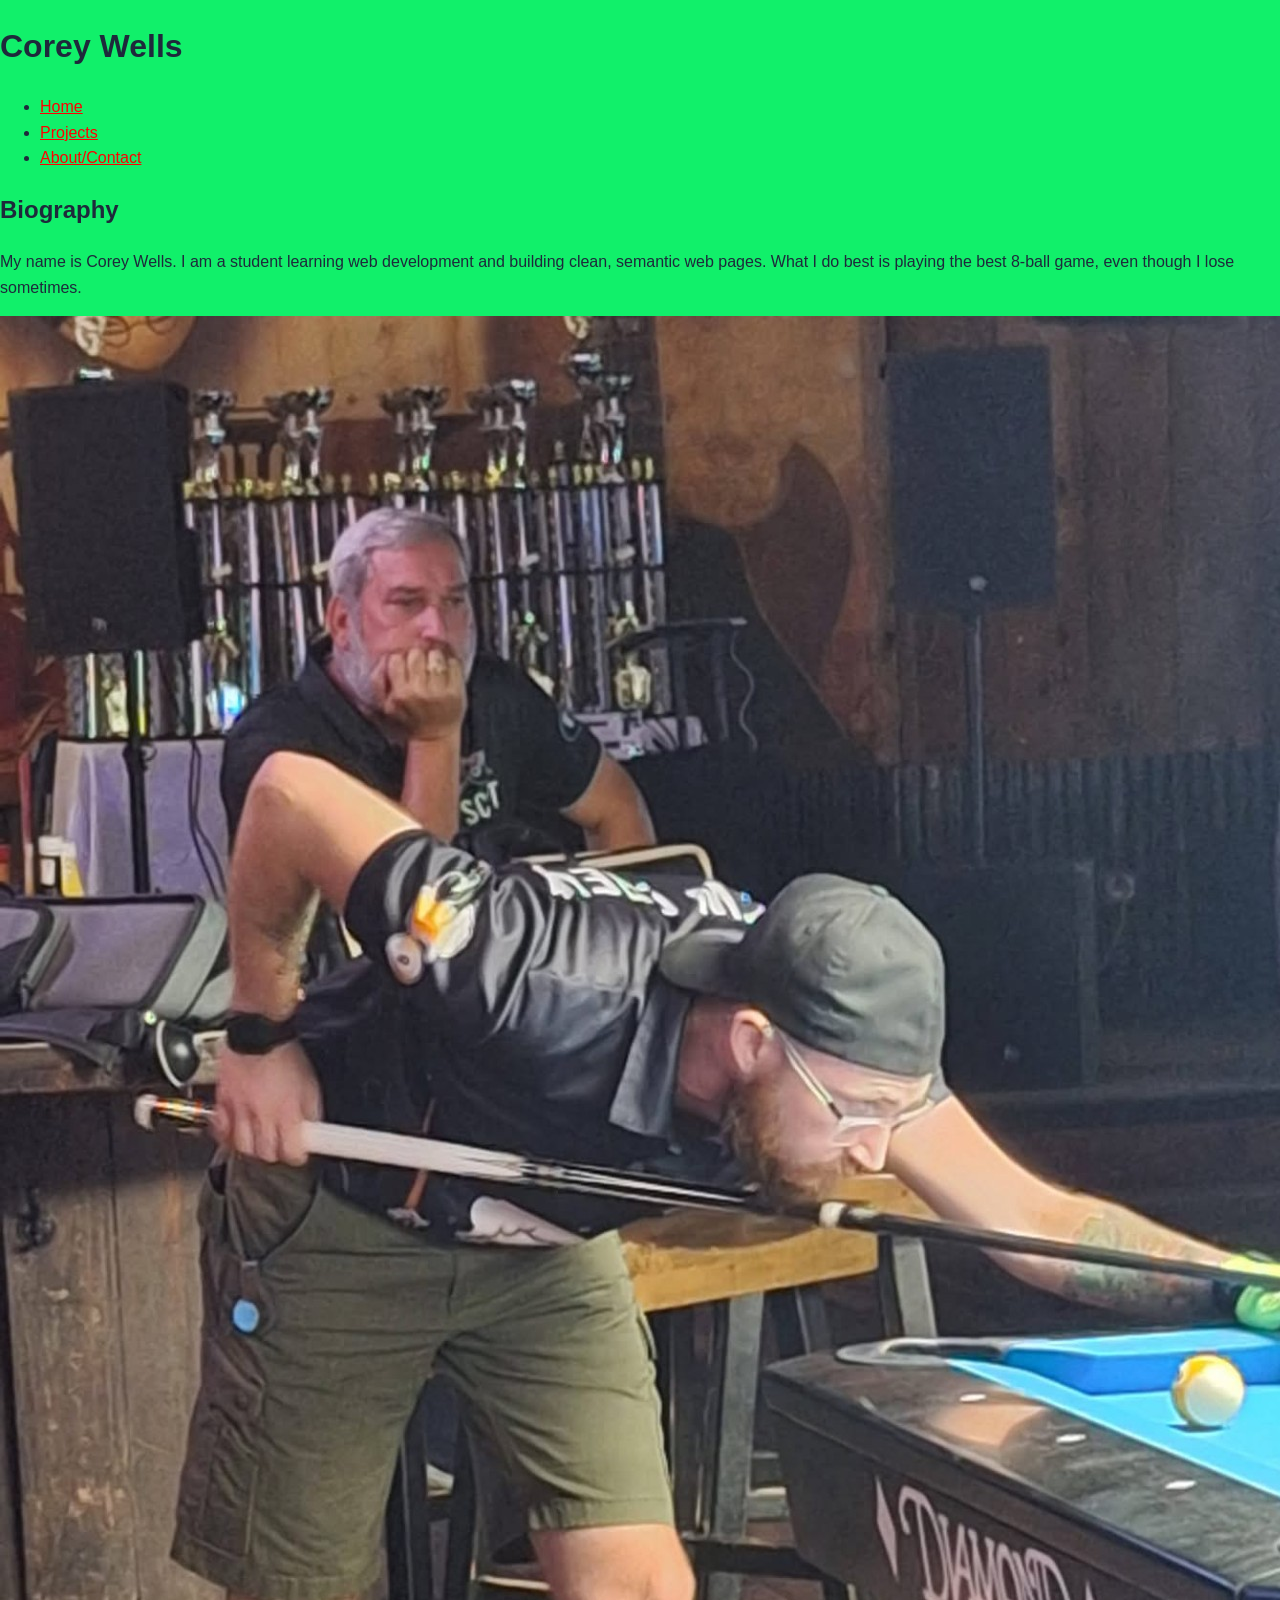
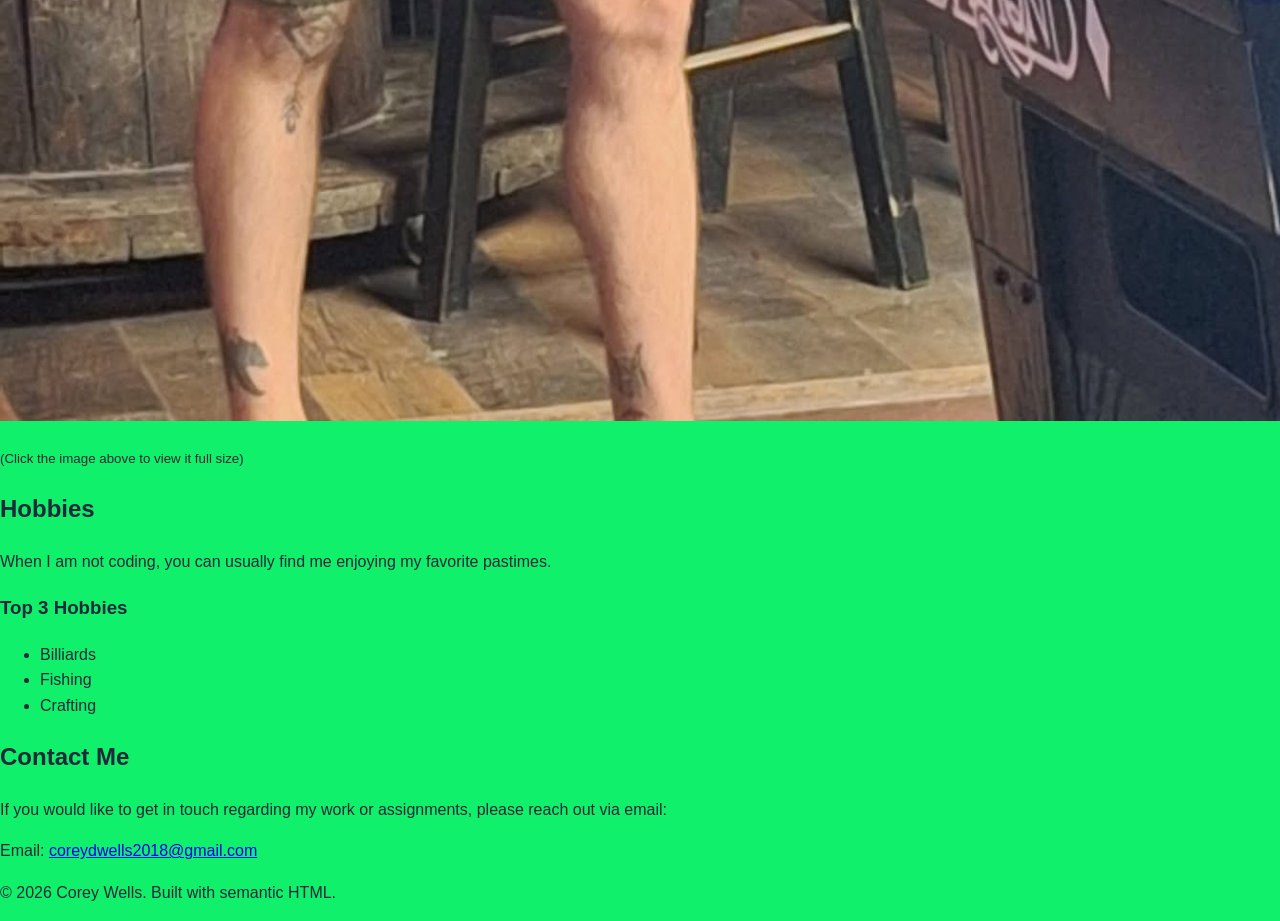
==== about.html @ 2c517b77 "Fix image file reference in about.html Updated image file reference from '_Billiards.jpg' to '_Billi" ====
<!DOCTYPE html>
<html lang="en">
<head>
    <meta charset="UTF-8">
    <meta name="viewport" content="width=device-width, initial-scale=1.0">
    <title>About & Contact - Corey Wells</title>
    <link rel="stylesheet" href="style.css">
</head>
<body>

    <!-- Header & Shared Navbar -->
    <header>
        <h1>Corey Wells</h1>
        <nav>
            <ul>
                <li><a href="index.html">Home</a></li>
                <li><a href="projects.html">Projects</a></li>
                <li><a href="about.html">About/Contact</a></li>
            </ul>
        </nav>
    </header>

    <!-- Main Content for About Page -->
    <main>
        
        <!-- Biography Section -->
        <section id="biography">
            <h2>Biography</h2>
            <p>My name is Corey Wells. I am a student learning web development and building clean, semantic web pages. What I do best is playing the best 8-ball game, even though I lose sometimes.</p>

            <!-- Clickable image layout linking to your local file -->
            <a href="_Billiards.png" target="_blank">
                <img src="_Billiards.jpg" alt="Corey Wells lining up a shot on a Diamond pool table during a Tri County Texas APA match.">
            </a>
            <p><small>(Click the image above to view it full size)</small></p>
        </section>

        <!-- Hobbies Section -->
        <section id="hobbies">
            <h2>Hobbies</h2>
            <p>When I am not coding, you can usually find me enjoying my favorite pastimes.</p>

            <h3>Top 3 Hobbies</h3>
            <ul>
                <li>Billiards</li>
                <li>Fishing</li>
                <li>Crafting</li>
            </ul>
        </section>

        <!-- Contact Section -->
        <section id="contact">
            <h2>Contact Me</h2>
            <p>If you would like to get in touch regarding my work or assignments, please reach out via email:</p>
            <p>Email: <a href="mailto:coreydwells2018@gmail.com">coreydwells2018@gmail.com</a></p>
        </section>

    </main>

    <!-- Footer -->
    <footer>
        <p>&copy; 2026 Corey Wells. Built with semantic HTML.</p>
    </footer>

</body>
</html>
---- style.css ----
/* ==========================================================================
   PORTFOLIO STYLING - style.css
   ========================================================================== */

/* 1. TYPE SELECTOR 
   Applies to the entire page to change fonts and default background output */
body {
    font-family: 'Segoe UI', Tahoma, Geneva, Verdana, sans-serif;
    background-color: #11f06a;
    color: #1e293b; /* Primary dark text color */
    line-height: 1.6;
    margin: 0;
    padding: 0;
}

/* 2. ID SELECTOR 
   Targets a unique header element (e.g., your name or portfolio title) */
#main-title {
    color: #0f172a; /* Deep midnight blue */
    text-align: center;
    font-size: 2.5rem;
    
    /* BOX MODEL DEMONSTRATION 1 (Header element) */
    margin-top: 40px;
    margin-bottom: 20px;
    padding: 15px;
    border-bottom: 4px solid #d97706; /* Warm Amber complementary border */
}

/* 3. CLASS SELECTOR 
   A reusable container layout for content sections on index, about, or projects pages */
.project-card {
    background-color: #ffffff;
    max-width: 600px;
    
    /* BOX MODEL DEMONSTRATION 2 & 3 (Card container layout) */
    margin: 30px auto;          /* Top/Bottom spacing; Auto centers the box horizontally */
    padding: 24px;              /* Internal spacing holding text away from borders */
    border: 1px solid #e2e8f0;   /* Clean light gray border box */
    
    /* Intentional styling additions */
    border-left: 5px solid #d97706; /* Secondary Complementary Amber accent line */
    border-radius: 6px;
    box-shadow: 0 4px 12px rgba(0, 0, 0, 0.05);
}

/* Reusable styles for images inside your portfolio cards */
.project-card img {
    max-width: 100%;
    height: auto;
    border-radius: 4px;
    margin-top: 15px;
}
li a {   
   color: red !important;
}

/* ==========================================================================
   Homework 2: Responsive Multi-Column Layout Section
   ========================================================================== */

/* 1. Mobile Viewport (Base Style - Targets 320px and up) */
.layout-container {
  display: grid;
  grid-template-columns: 1fr;
  gap: 20px;
  padding: 15px;
  width: 100%;
  box-sizing: border-box; /* Crucial: Prevents any horizontal scrolling */
}

.card {
  background-color: #ffffff; /* Clean white card background to match your design */
  border: 1px solid #e2e8f0; /* Soft light gray border line */
  border-radius: 8px;
  padding: 20px;
  color: #1e293b; /* Dark text color for readability inside white cards */
  box-shadow: 0 4px 12px rgba(0, 0, 0, 0.05); /* Matches your styling aesthetic */
}

/* 2. Tablet Viewport (Triggers at 768px and up) */
@media (min-width: 768px) {
  .layout-container {
    grid-template-columns: repeat(2, 1fr);
    gap: 30px;
    padding: 30px;
  }
}

/* 3. Desktop Viewport (Triggers at 1200px and up) */
@media (min-width: 1200px) {
  .layout-container {
    max-width: 1100px;
    margin: 0 auto; /* Horizontally centers your columns container */
  }
}
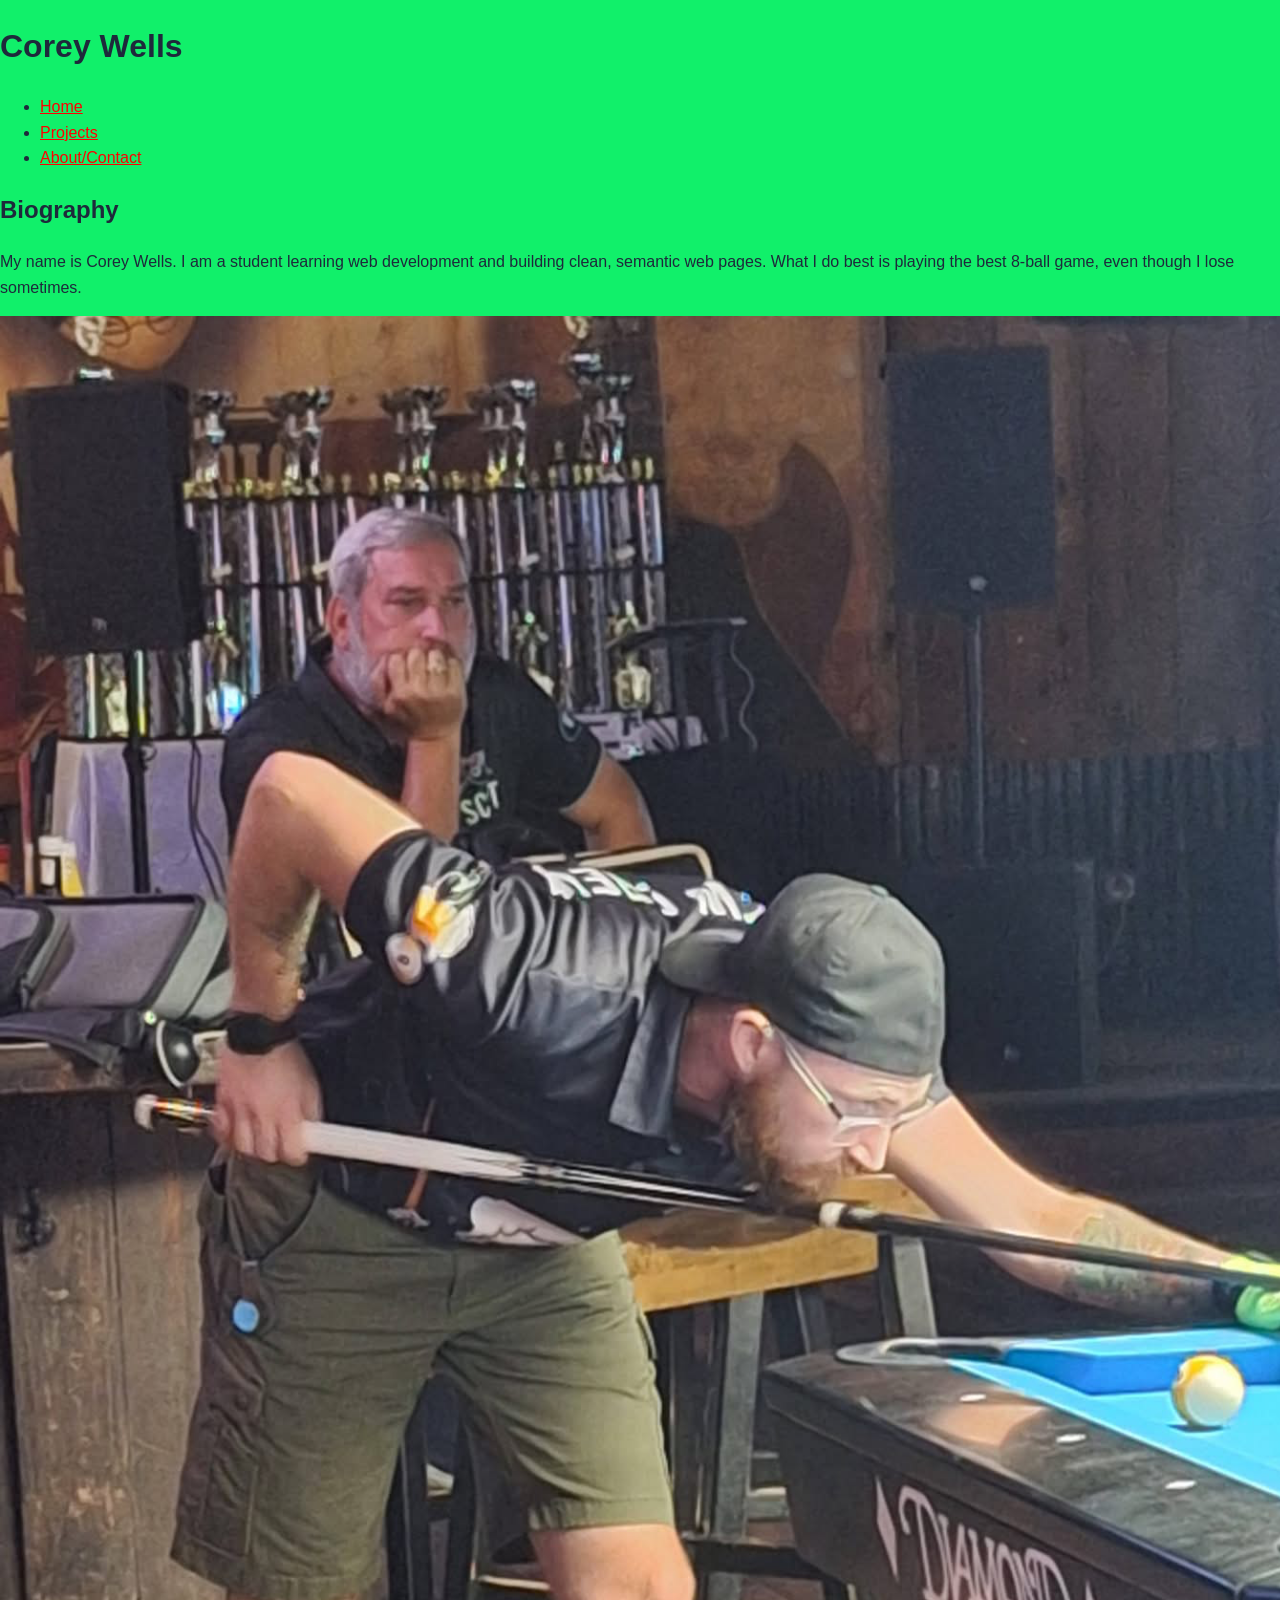
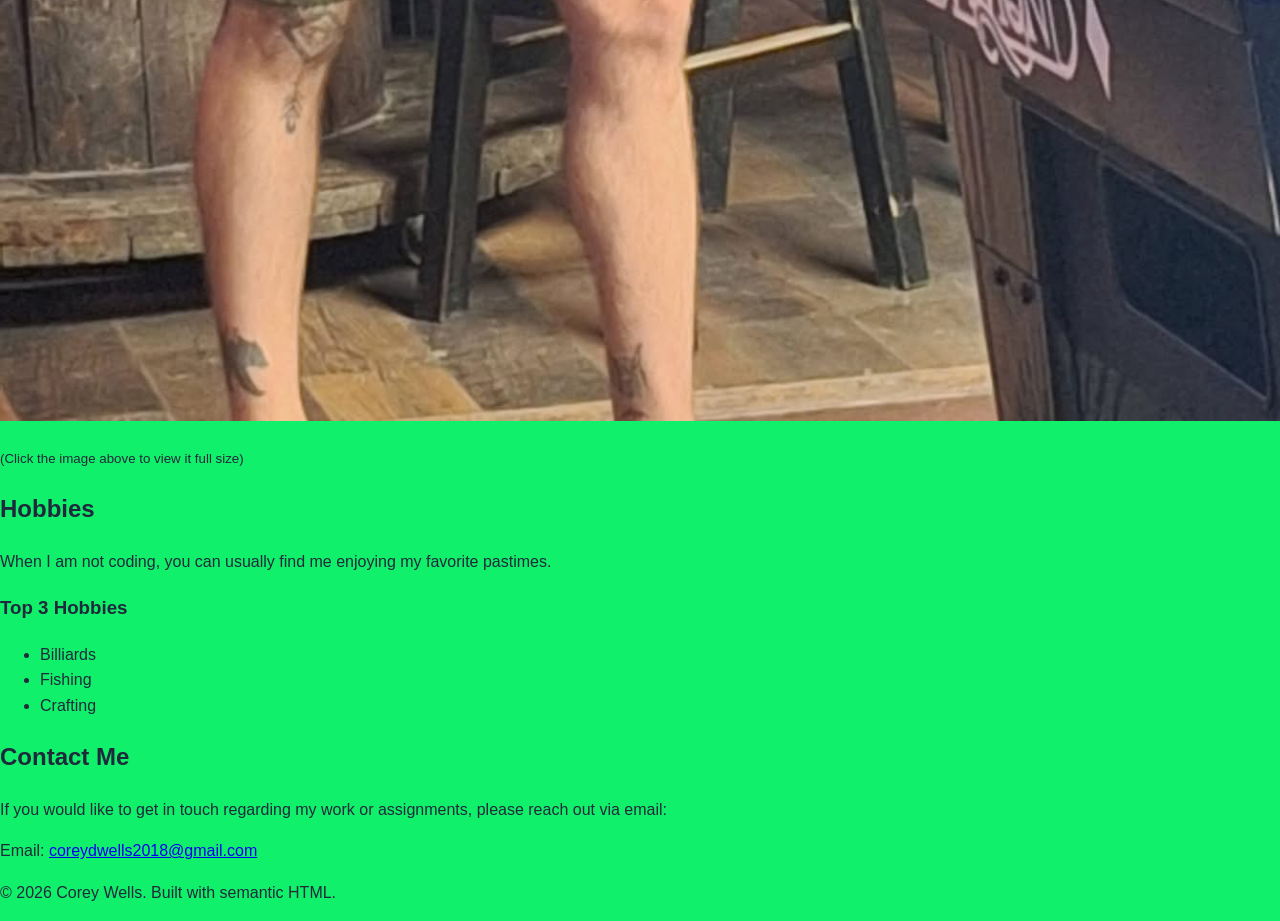
==== commit 8ee6587b: "Fix image source in biography section Updated image source in biography section and corrected HTML e" ====
--- a/about.html
+++ b/about.html
@@ -30,7 +30,7 @@
 
             <!-- Clickable image layout linking to your local file -->
             <a href="_Billiards.png" target="_blank">
-                <img src="_Billiards.jpg" alt="Corey Wells lining up a shot on a Diamond pool table during a Tri County Texas APA match.">
+                <img src="_Billiards.png" alt="Corey Wells lining up a shot on a Diamond pool table during a Tri County Texas APA match.">
             </a>
             <p><small>(Click the image above to view it full size)</small></p>
         </section>
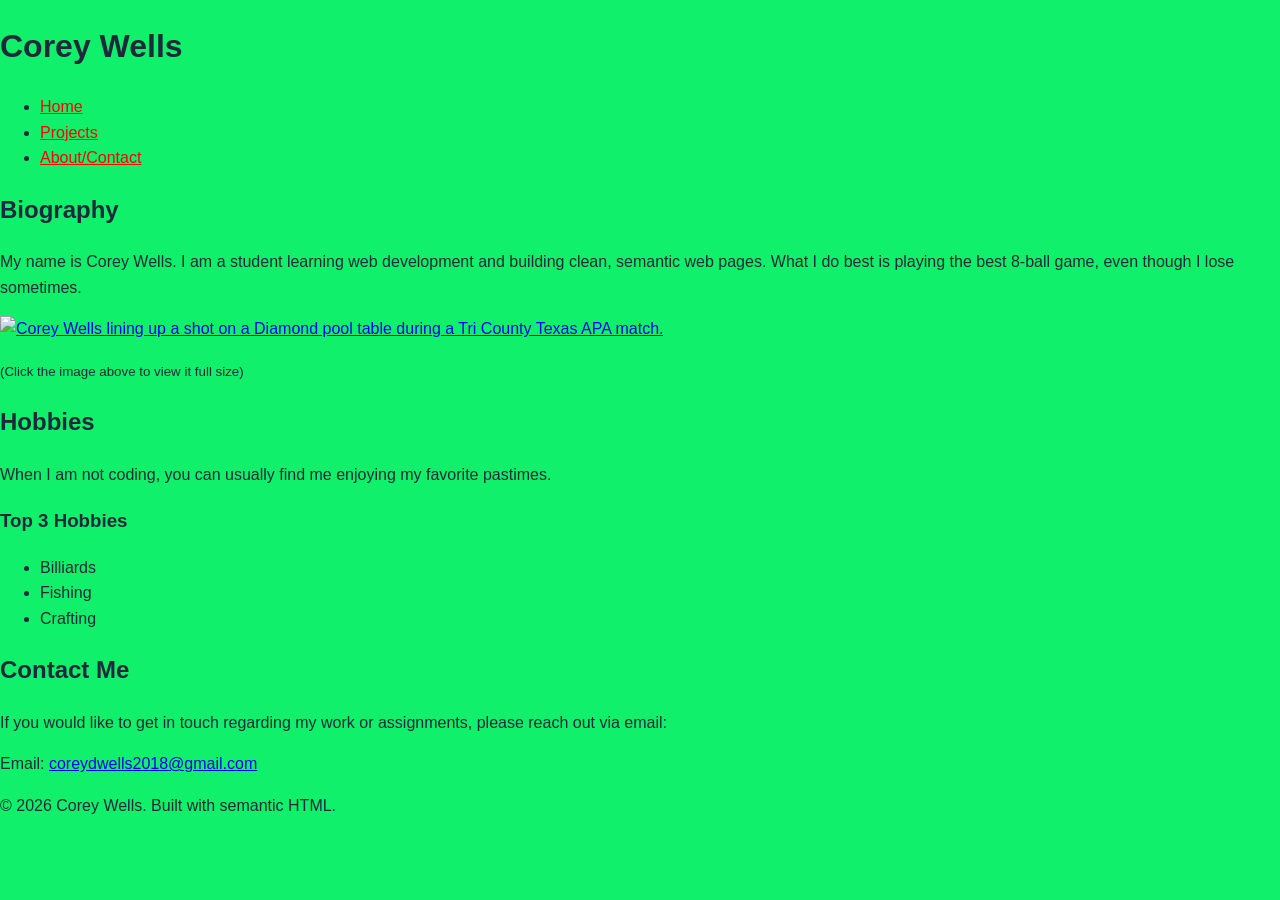
==== commit 10f29bcf: "Took of underscore from Billiards image" ====
--- a/about.html
+++ b/about.html
@@ -29,8 +29,8 @@
             <p>My name is Corey Wells. I am a student learning web development and building clean, semantic web pages. What I do best is playing the best 8-ball game, even though I lose sometimes.</p>
 
             <!-- Clickable image layout linking to your local file -->
-            <a href="_Billiards.png" target="_blank">
-                <img src="_Billiards.png" alt="Corey Wells lining up a shot on a Diamond pool table during a Tri County Texas APA match.">
+            <a href="Billiards.png" target="_blank">
+            <img src="Billiards.png" alt="Corey Wells lining up a shot on a Diamond pool table during a Tri County Texas APA match.">
             </a>
             <p><small>(Click the image above to view it full size)</small></p>
         </section>
--- a/style.css
+++ b/style.css
@@ -77,6 +77,14 @@
   color: #1e293b; /* Dark text color for readability inside white cards */
   box-shadow: 0 4px 12px rgba(0, 0, 0, 0.05); /* Matches your styling aesthetic */
 }
+/* 2. Mobile Viewport (Triggers at 768px and up) */
+@media (min-width: 320px) {
+  .layout-container {
+    grid-template-columns: repeat(1, 1fr);
+    gap: 30px;
+    padding: 30px;
+  }
+}
 
 /* 2. Tablet Viewport (Triggers at 768px and up) */
 @media (min-width: 768px) {
@@ -90,7 +98,15 @@
 /* 3. Desktop Viewport (Triggers at 1200px and up) */
 @media (min-width: 1200px) {
   .layout-container {
+    grid-template-columns: repeat(3, 1fr);
     max-width: 1100px;
     margin: 0 auto; /* Horizontally centers your columns container */
   }
 }
+.blank-box {
+   width: 100%;
+   height: 150px;
+   background-color: #f0f0f0;
+   border: 2px dashed #b0b0b0;
+   border-radius: 8px;
+}
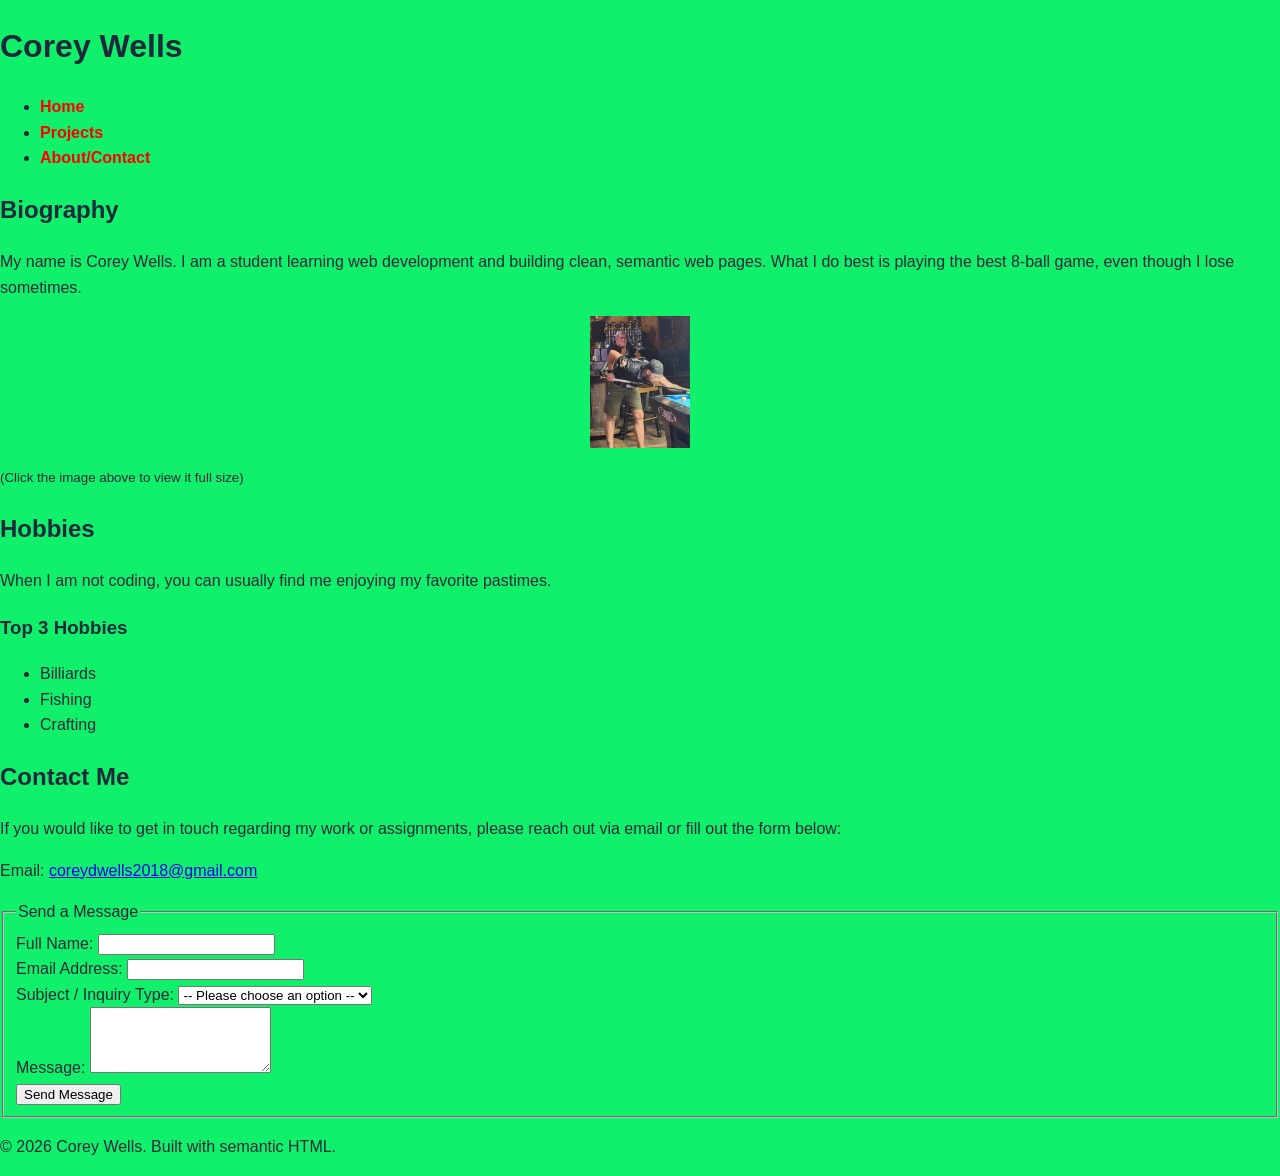
==== commit 0e952e0f: "Implement contact form with validation Added a contact form with validation to the About page." ====
--- a/about.html
+++ b/about.html
@@ -3,7 +3,7 @@
 <head>
     <meta charset="UTF-8">
     <meta name="viewport" content="width=device-width, initial-scale=1.0">
-    <title>About & Contact - Corey Wells</title>
+    <title>About &amp; Contact - Corey Wells</title>
     <link rel="stylesheet" href="style.css">
 </head>
 <body>
@@ -22,15 +22,14 @@
 
     <!-- Main Content for About Page -->
     <main>
-        
         <!-- Biography Section -->
         <section id="biography">
             <h2>Biography</h2>
             <p>My name is Corey Wells. I am a student learning web development and building clean, semantic web pages. What I do best is playing the best 8-ball game, even though I lose sometimes.</p>
-
+            
             <!-- Clickable image layout linking to your local file -->
             <a href="Billiards.png" target="_blank">
-            <img src="Billiards.png" alt="Corey Wells lining up a shot on a Diamond pool table during a Tri County Texas APA match.">
+                <img src="Billiards.png" alt="Corey Wells lining up a shot on a Diamond pool table during a Tri County Texas APA match.">
             </a>
             <p><small>(Click the image above to view it full size)</small></p>
         </section>
@@ -39,7 +38,6 @@
         <section id="hobbies">
             <h2>Hobbies</h2>
             <p>When I am not coding, you can usually find me enjoying my favorite pastimes.</p>
-
             <h3>Top 3 Hobbies</h3>
             <ul>
                 <li>Billiards</li>
@@ -51,10 +49,46 @@
         <!-- Contact Section -->
         <section id="contact">
             <h2>Contact Me</h2>
-            <p>If you would like to get in touch regarding my work or assignments, please reach out via email:</p>
+            <p>If you would like to get in touch regarding my work or assignments, please reach out via email or fill out the form below:</p>
             <p>Email: <a href="mailto:coreydwells2018@gmail.com">coreydwells2018@gmail.com</a></p>
+
+            <form id="contact-form" novalidate>
+                <fieldset>
+                    <legend>Send a Message</legend>
+
+                    <div class="form-group">
+                        <label for="name">Full Name:</label>
+                        <input type="text" id="name" name="name" required>
+                        <span class="error-message" id="name-error" aria-live="polite"></span>
+                    </div>
+
+                    <div class="form-group">
+                        <label for="email">Email Address:</label>
+                        <input type="email" id="email" name="email" required>
+                        <span class="error-message" id="email-error" aria-live="polite"></span>
+                    </div>
+
+                    <div class="form-group">
+                        <label for="subject">Subject / Inquiry Type:</label>
+                        <select id="subject" name="subject" required>
+                            <option value="">-- Please choose an option --</option>
+                            <option value="project">Project Inquiry</option>
+                            <option value="job">Job Opportunity</option>
+                            <option value="general">General Question</option>
+                        </select>
+                        <span class="error-message" id="subject-error" aria-live="polite"></span>
+                    </div>
+
+                    <div class="form-group">
+                        <label for="message">Message:</label>
+                        <textarea id="message" name="message" rows="4" required></textarea>
+                        <span class="error-message" id="message-error" aria-live="polite"></span>
+                    </div>
+
+                    <button type="submit">Send Message</button>
+                </fieldset>
+            </form>
         </section>
-
     </main>
 
     <!-- Footer -->
@@ -62,6 +96,36 @@
         <p>&copy; 2026 Corey Wells. Built with semantic HTML.</p>
     </footer>
 
+    <script>
+        document.getElementById('contact-form').addEventListener('submit', function(e) {
+            e.preventDefault();
+            let isValid = true;
+
+            const fields = [
+                { id: 'name', errorId: 'name-error', msg: 'Please enter your full name.' },
+                { id: 'email', errorId: 'email-error', msg: 'Please enter a valid email address.' },
+                { id: 'subject', errorId: 'subject-error', msg: 'Please select a subject.' },
+                { id: 'message', errorId: 'message-error', msg: 'Please enter a message.' }
+            ];
+
+            fields.forEach(function(field) {
+                const input = document.getElementById(field.id);
+                const errorSpan = document.getElementById(field.errorId);
+
+                if (!input.value.trim() || (field.id === 'email' && !input.value.includes('@'))) {
+                    errorSpan.textContent = field.msg;
+                    isValid = false;
+                } else {
+                    errorSpan.textContent = '';
+                }
+            });
+
+            if (isValid) {
+                alert('Thank you! Your message has been sent.');
+                this.reset();
+            }
+        });
+    </script>
+
 </body>
 </html>
-
--- a/style.css
+++ b/style.css
@@ -19,7 +19,12 @@
     color: #0f172a; /* Deep midnight blue */
     text-align: center;
     font-size: 2.5rem;
-    
+}
+   nav a {
+    color: #1a1a1a;
+    text-decoration: none;
+    font-weight: bold;
+}
     /* BOX MODEL DEMONSTRATION 1 (Header element) */
     margin-top: 40px;
     margin-bottom: 20px;
@@ -68,7 +73,13 @@
   width: 100%;
   box-sizing: border-box; /* Crucial: Prevents any horizontal scrolling */
 }
-
+img {
+   max-width: 100px;
+   width: 100%;
+   height: auto;
+   display: block;
+  margin-inline: auto;
+}
 .card {
   background-color: #ffffff; /* Clean white card background to match your design */
   border: 1px solid #e2e8f0; /* Soft light gray border line */
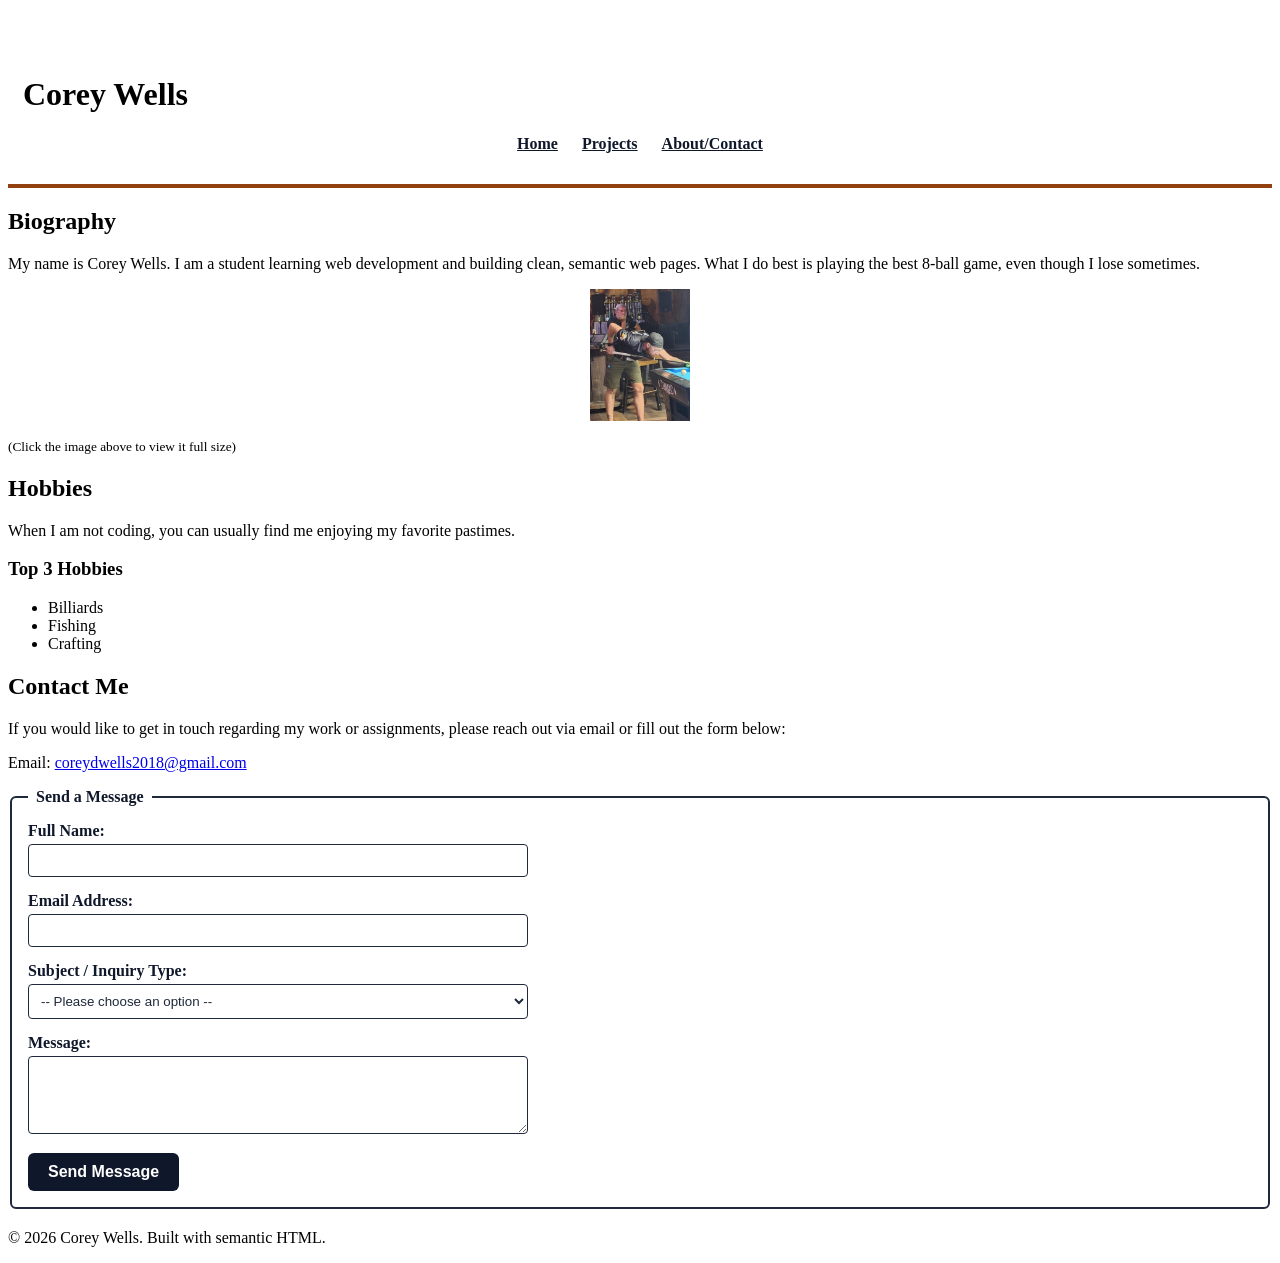
==== commit 23ca9055: "Refactor contact form validation and error handling Updated the contact form validation and error ha" ====
--- a/about.html
+++ b/about.html
@@ -96,36 +96,9 @@
         <p>&copy; 2026 Corey Wells. Built with semantic HTML.</p>
     </footer>
 
-    <script>
-        document.getElementById('contact-form').addEventListener('submit', function(e) {
-            e.preventDefault();
-            let isValid = true;
+   <script> const contactForm = document.querySelector('#contact-form'); const fields = [ { id: 'name', errorId: 'name-error', msg: 'Please enter your full name.' }, { id: 'email', errorId: 'email-error', msg: 'Please enter a valid email address.' }, { id: 'subject', errorId: 'subject-error', msg: 'Please select a subject.' }, { id: 'message', errorId: 'message-error', msg: 'Please enter a message.' } ]; // Clear errors immediately when the user corrects each field fields.forEach(function(field) { const input = document.getElementById(field.id); const errorSpan = document.getElementById(field.errorId); const eventType = input.tagName === 'SELECT' ? 'change' : 'input'; input.addEventListener(eventType, function() { errorSpan.textContent = ''; input.removeAttribute('aria-invalid'); }); }); contactForm.addEventListener('submit', function(e) { e.preventDefault(); let isValid = true; fields.forEach(function(field) { const input = document.getElementById(field.id); const errorSpan = document.getElementById(field.errorId); if (!input.value.trim() || (field.id === 'email' && !input.value.includes('@'))) { errorSpan.textContent = field.msg; input.setAttribute('aria-invalid', 'true'); isValid = false; } else { errorSpan.textContent = ''; input.removeAttribute('aria-invalid'); } }); if (isValid) { this.reset(); const btn = contactForm.querySelector('button[type="submit"]'); btn.textContent = 'Message Sent!'; setTimeout(() => { btn.textContent = 'Send Message'; }, 3000); } }); </script>
 
-            const fields = [
-                { id: 'name', errorId: 'name-error', msg: 'Please enter your full name.' },
-                { id: 'email', errorId: 'email-error', msg: 'Please enter a valid email address.' },
-                { id: 'subject', errorId: 'subject-error', msg: 'Please select a subject.' },
-                { id: 'message', errorId: 'message-error', msg: 'Please enter a message.' }
-            ];
-
-            fields.forEach(function(field) {
-                const input = document.getElementById(field.id);
-                const errorSpan = document.getElementById(field.errorId);
-
-                if (!input.value.trim() || (field.id === 'email' && !input.value.includes('@'))) {
-                    errorSpan.textContent = field.msg;
-                    isValid = false;
-                } else {
-                    errorSpan.textContent = '';
-                }
-            });
-
-            if (isValid) {
-                alert('Thank you! Your message has been sent.');
-                this.reset();
-            }
-        });
-    </script>
 
 </body>
 </html>
+
--- a/style.css
+++ b/style.css
@@ -1,123 +1,196 @@
-/* ==========================================================================
-   PORTFOLIO STYLING - style.css
-   ========================================================================== */
-
-/* 1. TYPE SELECTOR 
-   Applies to the entire page to change fonts and default background output */
-body {
-    font-family: 'Segoe UI', Tahoma, Geneva, Verdana, sans-serif;
-    background-color: #11f06a;
-    color: #1e293b; /* Primary dark text color */
-    line-height: 1.6;
-    margin: 0;
-    padding: 0;
-}
-
-/* 2. ID SELECTOR 
-   Targets a unique header element (e.g., your name or portfolio title) */
-#main-title {
-    color: #0f172a; /* Deep midnight blue */
-    text-align: center;
-    font-size: 2.5rem;
-}
-   nav a {
-    color: #1a1a1a;
-    text-decoration: none;
-    font-weight: bold;
-}
-    /* BOX MODEL DEMONSTRATION 1 (Header element) */
-    margin-top: 40px;
-    margin-bottom: 20px;
-    padding: 15px;
-    border-bottom: 4px solid #d97706; /* Warm Amber complementary border */
-}
-
-/* 3. CLASS SELECTOR 
-   A reusable container layout for content sections on index, about, or projects pages */
-.project-card {
-    background-color: #ffffff;
-    max-width: 600px;
-    
-    /* BOX MODEL DEMONSTRATION 2 & 3 (Card container layout) */
-    margin: 30px auto;          /* Top/Bottom spacing; Auto centers the box horizontally */
-    padding: 24px;              /* Internal spacing holding text away from borders */
-    border: 1px solid #e2e8f0;   /* Clean light gray border box */
-    
-    /* Intentional styling additions */
-    border-left: 5px solid #d97706; /* Secondary Complementary Amber accent line */
-    border-radius: 6px;
-    box-shadow: 0 4px 12px rgba(0, 0, 0, 0.05);
-}
-
-/* Reusable styles for images inside your portfolio cards */
-.project-card img {
-    max-width: 100%;
-    height: auto;
-    border-radius: 4px;
-    margin-top: 15px;
-}
-li a {   
-   color: red !important;
-}
-
-/* ==========================================================================
-   Homework 2: Responsive Multi-Column Layout Section
-   ========================================================================== */
-
-/* 1. Mobile Viewport (Base Style - Targets 320px and up) */
-.layout-container {
-  display: grid;
-  grid-template-columns: 1fr;
-  gap: 20px;
-  padding: 15px;
-  width: 100%;
-  box-sizing: border-box; /* Crucial: Prevents any horizontal scrolling */
-}
-img {
-   max-width: 100px;
-   width: 100%;
-   height: auto;
-   display: block;
-  margin-inline: auto;
-}
-.card {
-  background-color: #ffffff; /* Clean white card background to match your design */
-  border: 1px solid #e2e8f0; /* Soft light gray border line */
-  border-radius: 8px;
-  padding: 20px;
-  color: #1e293b; /* Dark text color for readability inside white cards */
-  box-shadow: 0 4px 12px rgba(0, 0, 0, 0.05); /* Matches your styling aesthetic */
-}
-/* 2. Mobile Viewport (Triggers at 768px and up) */
-@media (min-width: 320px) {
-  .layout-container {
-    grid-template-columns: repeat(1, 1fr);
-    gap: 30px;
-    padding: 30px;
-  }
-}
-
-/* 2. Tablet Viewport (Triggers at 768px and up) */
-@media (min-width: 768px) {
-  .layout-container {
-    grid-template-columns: repeat(2, 1fr);
-    gap: 30px;
-    padding: 30px;
-  }
-}
-
-/* 3. Desktop Viewport (Triggers at 1200px and up) */
-@media (min-width: 1200px) {
-  .layout-container {
-    grid-template-columns: repeat(3, 1fr);
-    max-width: 1100px;
-    margin: 0 auto; /* Horizontally centers your columns container */
-  }
-}
-.blank-box {
-   width: 100%;
-   height: 150px;
-   background-color: #f0f0f0;
-   border: 2px dashed #b0b0b0;
-   border-radius: 8px;
-}
+css
+/* ==========================================================================
+   PORTFOLIO STYLING - style.css
+   ========================================================================== */
+
+body {
+  font-family: 'Segoe UI', Tahoma, Geneva, Verdana, sans-serif;
+  background-color: #ffffff;
+  color: #1e293b; /* 9.54:1 contrast on #11f06a */
+  line-height: 1.6;
+  margin: 0;
+  padding: 0;
+}
+
+header {
+  margin-top: 40px;
+  margin-bottom: 20px;
+  padding: 15px;
+  border-bottom: 4px solid #92400e; /* Deep Amber: 4.52:1 on #11f06a */
+}
+
+#main-title {
+  color: #0f172a; /* Midnight Blue: 11.64:1 on #11f06a */
+  text-align: center;
+  font-size: 2.5rem;
+}
+
+nav ul {
+  list-style: none;
+  display: flex;
+  justify-content: center;
+  gap: 24px;
+  padding: 0;
+}
+
+nav a,
+li a {
+  color: #0f172a;
+  text-decoration: underline;
+  font-weight: bold;
+}
+
+nav a:hover,
+nav a:focus {
+  color: #000000;
+  outline: 2px solid #0f172a;
+}
+
+.project-card {
+  background-color: #ffffff;
+  max-width: 600px;
+  margin: 30px auto;
+  padding: 24px;
+  border: 1px solid #64748b; /* Slate Gray: 4.76:1 on white */
+  border-left: 5px solid #92400e; /* Deep Amber: 6.93:1 on white */
+  border-radius: 6px;
+  box-shadow: 0 4px 12px rgba(0, 0, 0, 0.08);
+}
+
+.project-card img {
+  max-width: 100%;
+  height: auto;
+  border-radius: 4px;
+  margin-top: 15px;
+}
+
+/* Contact Form & Accessible Error Styling */
+fieldset {
+  border: 2px solid #1e293b;
+  border-radius: 6px;
+  padding: 16px;
+  margin-bottom: 20px;
+}
+
+legend {
+  font-weight: bold;
+  color: #0f172a;
+  padding: 0 8px;
+}
+
+.form-group {
+  margin-bottom: 15px;
+}
+
+.form-group label {
+  display: block;
+  font-weight: bold;
+  margin-bottom: 4px;
+  color: #0f172a;
+}
+
+.form-group input,
+.form-group select,
+.form-group textarea {
+  width: 100%;
+  max-width: 500px;
+  padding: 8px;
+  border: 1px solid #1e293b;
+  border-radius: 4px;
+  box-sizing: border-box;
+  background-color: #ffffff;
+  color: #1e293b;
+}
+
+.form-group input[aria-invalid="true"],
+.form-group select[aria-invalid="true"],
+.form-group textarea[aria-invalid="true"] {
+  border: 2px solid #8b0000;
+}
+
+.error-message {
+  color: #8b0000; /* Dark Red: 10.01:1 on white */
+  font-weight: bold;
+  font-size: 0.9rem;
+  display: block;
+  margin-top: 4px;
+}
+
+button,
+input[type="submit"] {
+  background-color: #0f172a;
+  color: #ffffff; /* 17.85:1 contrast ratio */
+  border: none;
+  border-radius: 6px;
+  padding: 10px 20px;
+  font-size: 1rem;
+  font-weight: bold;
+  cursor: pointer;
+}
+
+button:hover,
+button:focus,
+input[type="submit"]:hover,
+input[type="submit"]:focus {
+  background-color: #92400e;
+  outline: 2px solid #0f172a;
+}
+
+/* Responsive Multi-Column Grid */
+.layout-container {
+  display: grid;
+  grid-template-columns: 1fr;
+  gap: 20px;
+  padding: 15px;
+  width: 100%;
+  box-sizing: border-box;
+}
+
+img {
+  max-width: 100px;
+  width: 100%;
+  height: auto;
+  display: block;
+  margin-inline: auto;
+}
+
+.card {
+  background-color: #ffffff;
+  border: 1px solid #64748b;
+  border-radius: 8px;
+  padding: 20px;
+  color: #1e293b;
+  box-shadow: 0 4px 12px rgba(0, 0, 0, 0.08);
+}
+
+@media (min-width: 320px) {
+  .layout-container {
+    grid-template-columns: repeat(1, 1fr);
+    gap: 30px;
+    padding: 30px;
+  }
+}
+
+@media (min-width: 768px) {
+  .layout-container {
+    grid-template-columns: repeat(2, 1fr);
+    gap: 30px;
+    padding: 30px;
+  }
+}
+
+@media (min-width: 1200px) {
+  .layout-container {
+    grid-template-columns: repeat(3, 1fr);
+    max-width: 1100px;
+    margin: 0 auto;
+  }
+}
+
+.blank-box {
+  width: 100%;
+  height: 150px;
+  background-color: #f0f0f0;
+  border: 2px dashed #525252;
+  border-radius: 8px;
+}
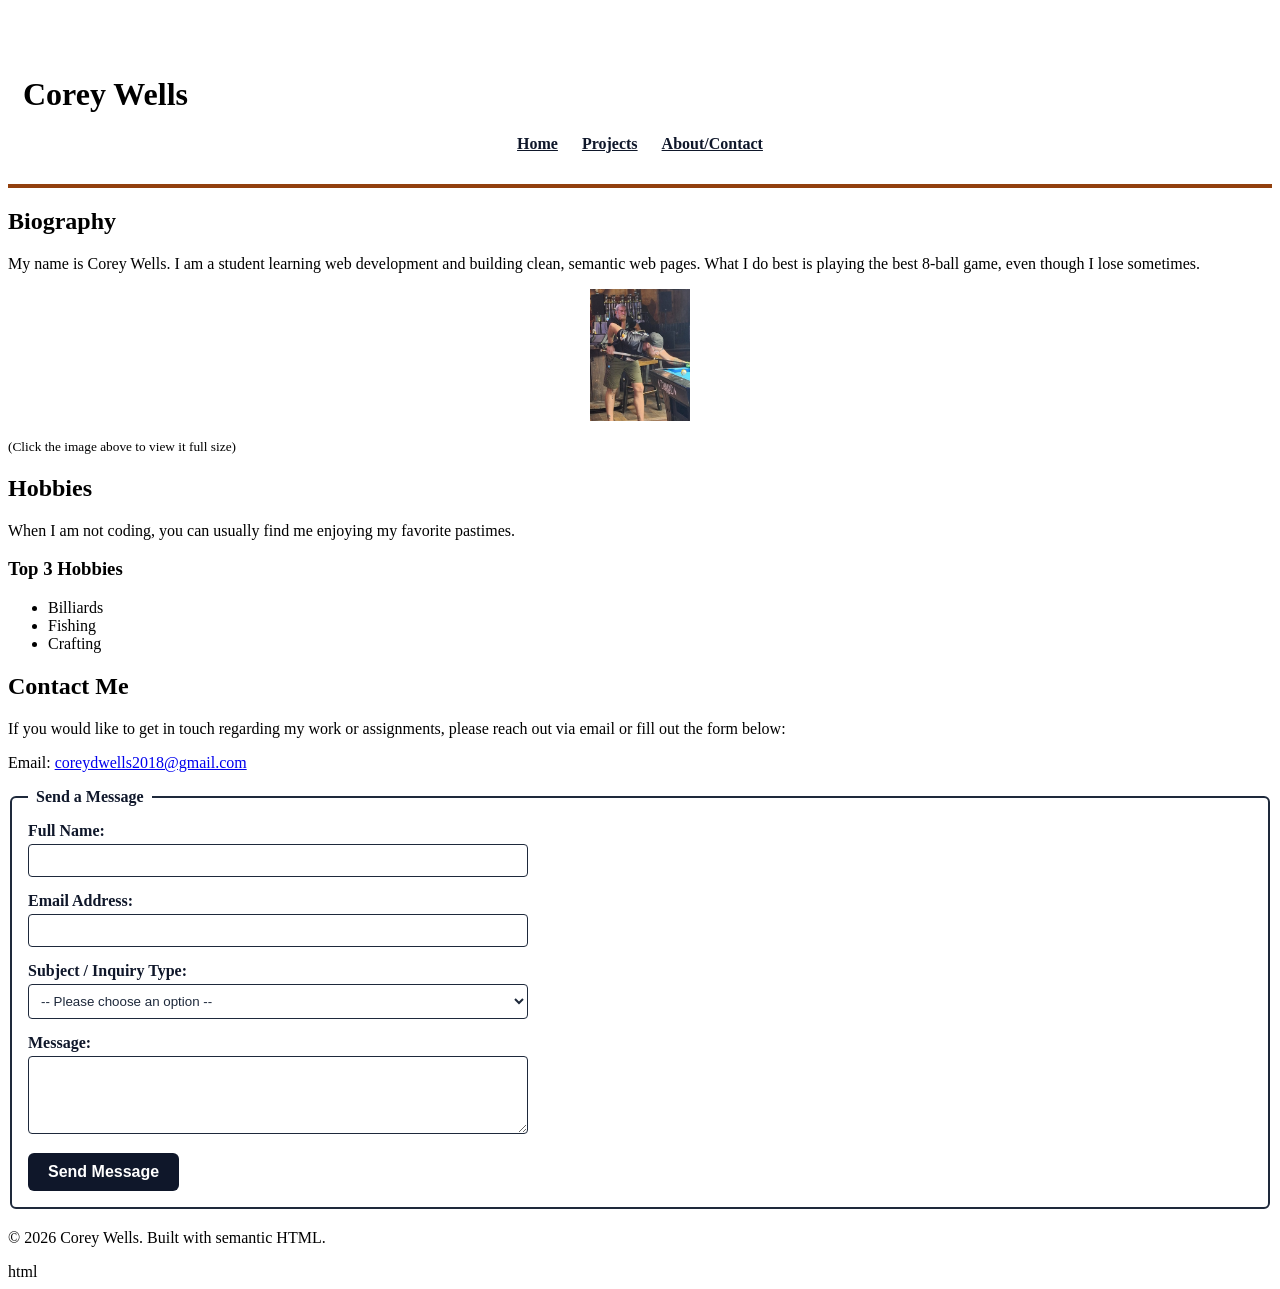
==== commit fbb07d35: "Fix HTML encoding issues in about.html" ====
--- a/about.html
+++ b/about.html
@@ -96,9 +96,55 @@
         <p>&copy; 2026 Corey Wells. Built with semantic HTML.</p>
     </footer>
 
-   <script> const contactForm = document.querySelector('#contact-form'); const fields = [ { id: 'name', errorId: 'name-error', msg: 'Please enter your full name.' }, { id: 'email', errorId: 'email-error', msg: 'Please enter a valid email address.' }, { id: 'subject', errorId: 'subject-error', msg: 'Please select a subject.' }, { id: 'message', errorId: 'message-error', msg: 'Please enter a message.' } ]; // Clear errors immediately when the user corrects each field fields.forEach(function(field) { const input = document.getElementById(field.id); const errorSpan = document.getElementById(field.errorId); const eventType = input.tagName === 'SELECT' ? 'change' : 'input'; input.addEventListener(eventType, function() { errorSpan.textContent = ''; input.removeAttribute('aria-invalid'); }); }); contactForm.addEventListener('submit', function(e) { e.preventDefault(); let isValid = true; fields.forEach(function(field) { const input = document.getElementById(field.id); const errorSpan = document.getElementById(field.errorId); if (!input.value.trim() || (field.id === 'email' && !input.value.includes('@'))) { errorSpan.textContent = field.msg; input.setAttribute('aria-invalid', 'true'); isValid = false; } else { errorSpan.textContent = ''; input.removeAttribute('aria-invalid'); } }); if (isValid) { this.reset(); const btn = contactForm.querySelector('button[type="submit"]'); btn.textContent = 'Message Sent!'; setTimeout(() => { btn.textContent = 'Send Message'; }, 3000); } }); </script>
+html
+ <script>
+    const contactForm = document.querySelector('#contact-form');
+    const fields = [
+      { id: 'name', errorId: 'name-error', msg: 'Please enter your full name.' },
+      { id: 'email', errorId: 'email-error', msg: 'Please enter a valid email address.' },
+      { id: 'subject', errorId: 'subject-error', msg: 'Please select a subject.' },
+      { id: 'message', errorId: 'message-error', msg: 'Please enter a message.' }
+    ];
 
+    fields.forEach(function(field) {
+      const input = document.getElementById(field.id);
+      const errorSpan = document.getElementById(field.errorId);
+      const eventType = input.tagName === 'SELECT' ? 'change' : 'input';
 
+      input.addEventListener(eventType, function() {
+        errorSpan.textContent = '';
+        input.removeAttribute('aria-invalid');
+      });
+    });
+
+    contactForm.addEventListener('submit', function(e) {
+      e.preventDefault();
+      let isValid = true;
+
+      fields.forEach(function(field) {
+        const input = document.getElementById(field.id);
+        const errorSpan = document.getElementById(field.errorId);
+
+        if (!input.value.trim() || (field.id === 'email' && !input.value.includes('@'))) {
+          errorSpan.textContent = field.msg;
+          input.setAttribute('aria-invalid', 'true');
+          isValid = false;
+        } else {
+          errorSpan.textContent = '';
+          input.removeAttribute('aria-invalid');
+        }
+      });
+
+      if (isValid) {
+        this.reset();
+        const btn = contactForm.querySelector('button[type="submit"]');
+        btn.textContent = 'Message Sent!';
+        setTimeout(() => { btn.textContent = 'Send Message'; }, 3000);
+      }
+    });
+  </script>
 </body>
 </html>
 
+
+
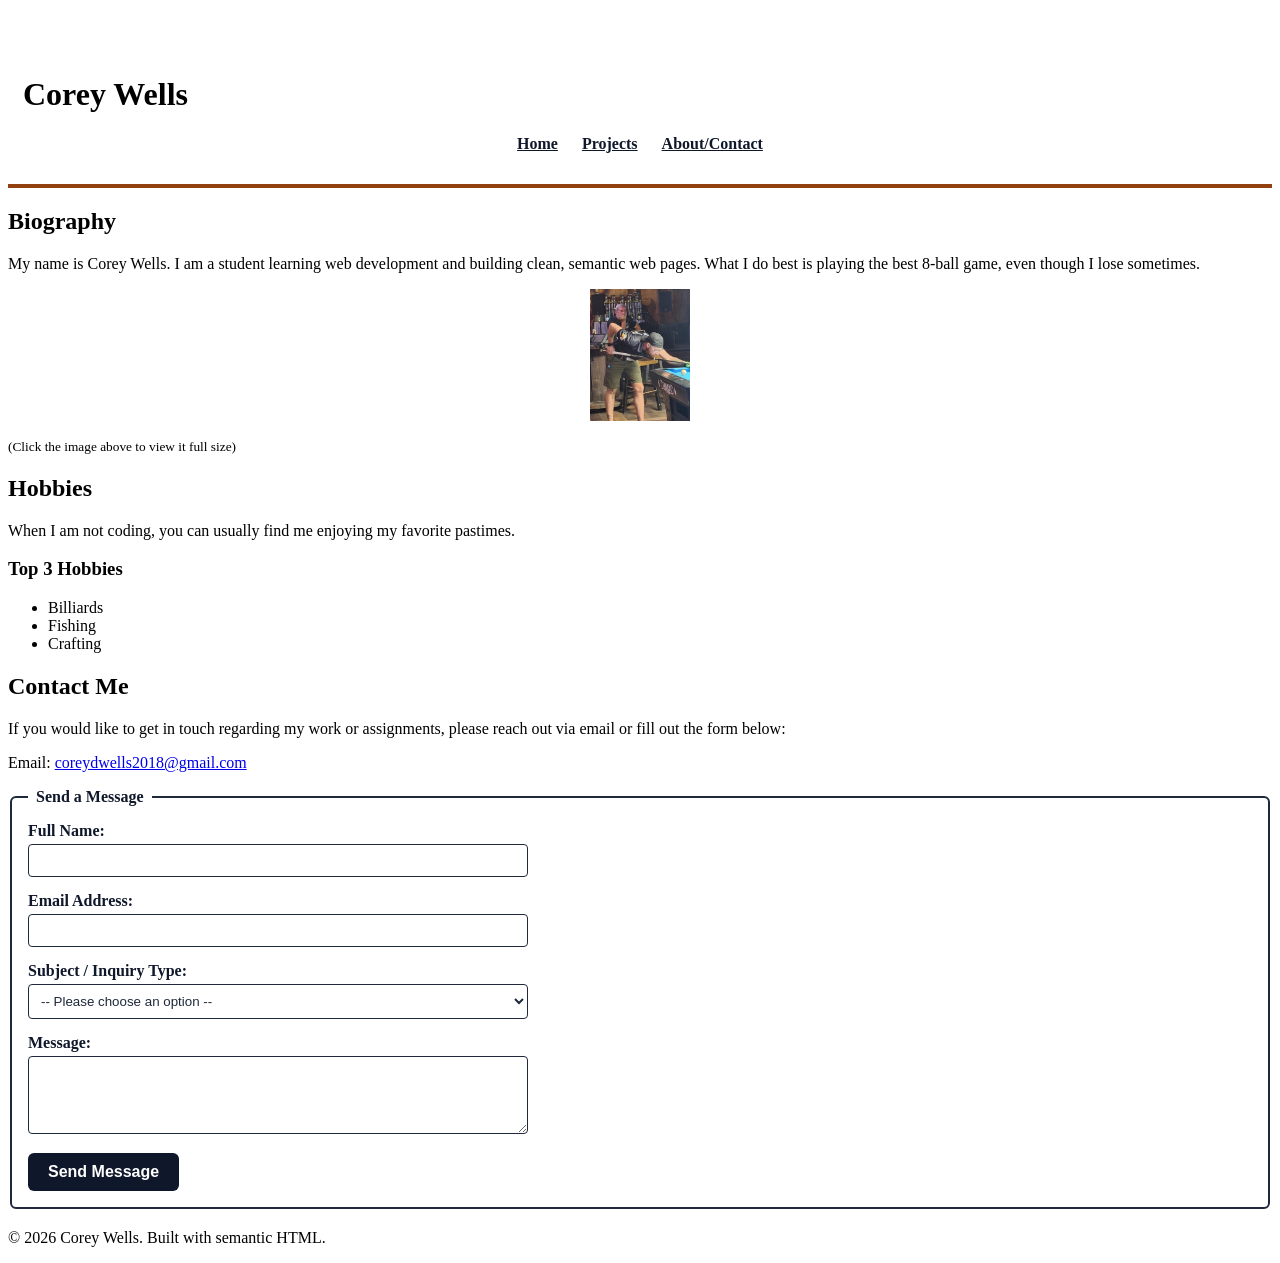
==== commit 0dab45f4: "Fix HTML formatting and structure in about.html" ====
--- a/about.html
+++ b/about.html
@@ -96,7 +96,6 @@
         <p>&copy; 2026 Corey Wells. Built with semantic HTML.</p>
     </footer>
 
-html
  <script>
     const contactForm = document.querySelector('#contact-form');
     const fields = [
@@ -148,3 +147,4 @@
 
 
 
+
